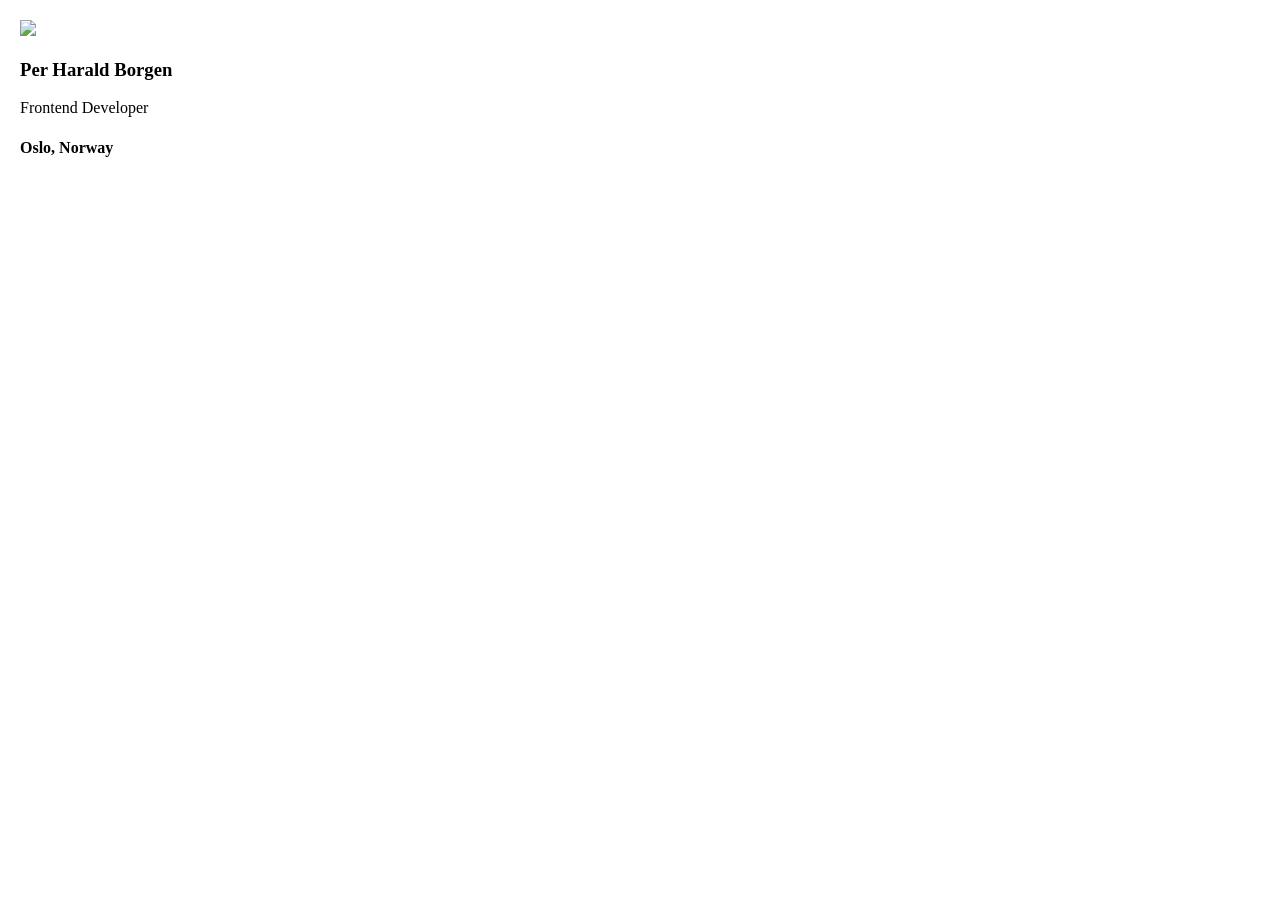
==== index.html @ 7608cf83 "structure" ====
<!DOCTYPE html>
<html lang="en">
<head>
    <meta charset="UTF-8">
    <meta name="viewport" content="width=device-width, initial-scale=1.0">
    <link rel="stylesheet" href="styles.css">
    <title>Document</title>
</head>
<body>
        <div>
            <!-- 
            Challenge:
            The image isn't rendering. Can you find out why?
            
            Hint: try to google "html file paths"
            -->
            <img src="per.png">
            <h3>Per Harald Borgen</h3>
            <p>Frontend Developer</p>
            <h4>Oslo, Norway</h4>
        </div>
</body>
</html>
---- styles.css ----
body{
    margin: 20px;
}
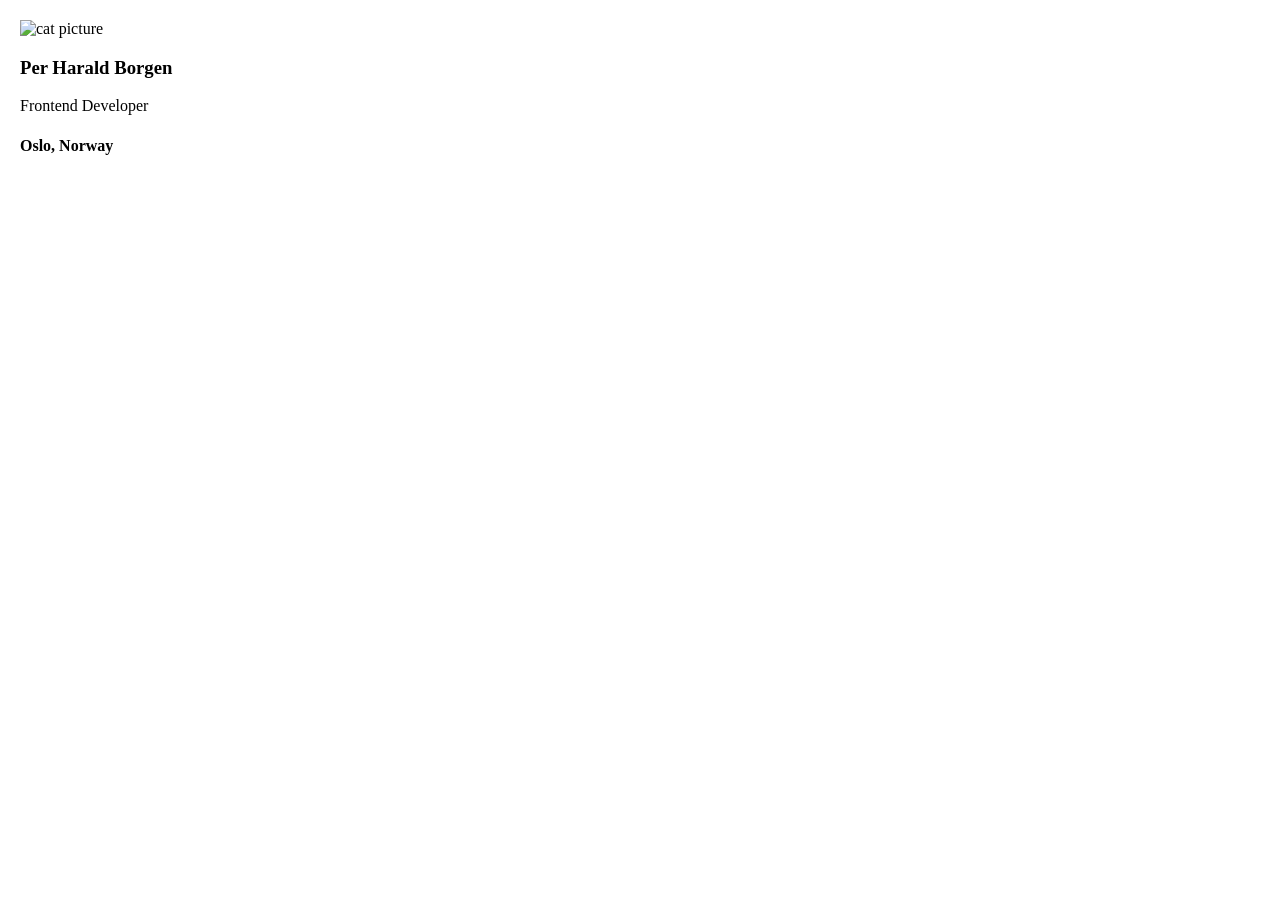
==== commit 26f6d95a: "2" ====
--- a/index.html
+++ b/index.html
@@ -8,16 +8,11 @@
 </head>
 <body>
         <div>
-            <!-- 
-            Challenge:
-            The image isn't rendering. Can you find out why?
-            
-            Hint: try to google "html file paths"
-            -->
-            <img src="per.png">
+            <img src="https://encrypted-tbn0.gstatic.com/images?q=tbn:ANd9GcTwFYrNVxxJH_s54WK6m-EfTdRDTjqQk5MS2g&s" alt="cat picture">
             <h3>Per Harald Borgen</h3>
             <p>Frontend Developer</p>
             <h4>Oslo, Norway</h4>
         </div>
+    <script src="main.js"></script>
 </body>
 </html>
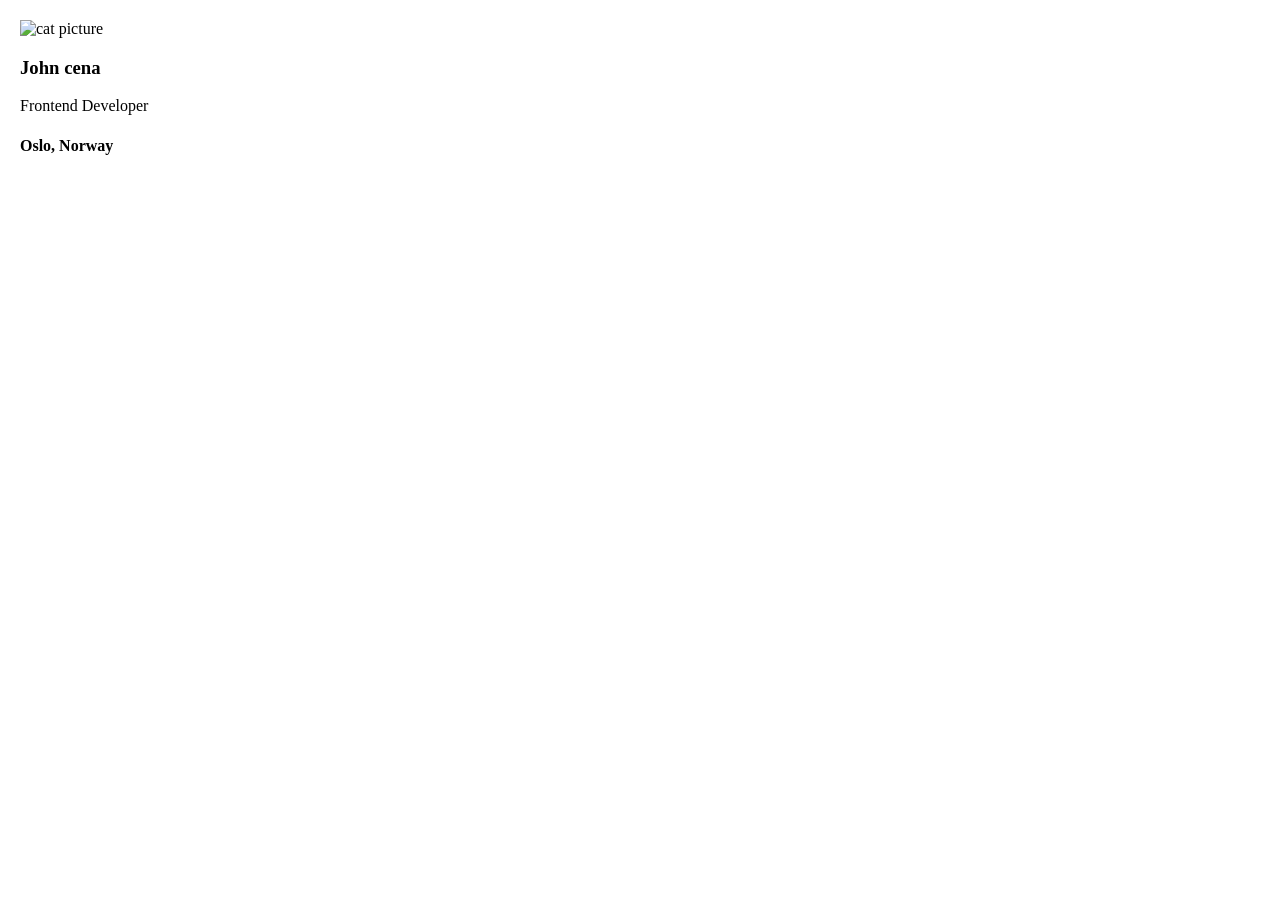
==== commit d545fe50: "card1" ====
--- a/index.html
+++ b/index.html
@@ -9,7 +9,7 @@
 <body>
         <div>
             <img src="https://encrypted-tbn0.gstatic.com/images?q=tbn:ANd9GcTwFYrNVxxJH_s54WK6m-EfTdRDTjqQk5MS2g&s" alt="cat picture">
-            <h3>Per Harald Borgen</h3>
+            <h3>John cena</h3>
             <p>Frontend Developer</p>
             <h4>Oslo, Norway</h4>
         </div>
--- a/styles.css
+++ b/styles.css
@@ -1,3 +1,30 @@
-body{
+body {
     margin: 20px;
-}+}
+
+.avatar {
+    width: 150px;
+}
+
+.card {
+    width: 400px;
+    margin-left: auto;
+    margin-right: auto;
+    padding: 20px;
+    display: flex;
+    justify-content: space-around;
+    text-align: center;
+    
+    /* 
+    Challenge:
+    Add colors to the card according to the design.
+    black - #2b2839 (the text color)
+    blue - #ddebf8
+    purple - #d8cefe
+    */
+}
+
+.border-blue {
+    border: 1px dotted blue;
+}
+    
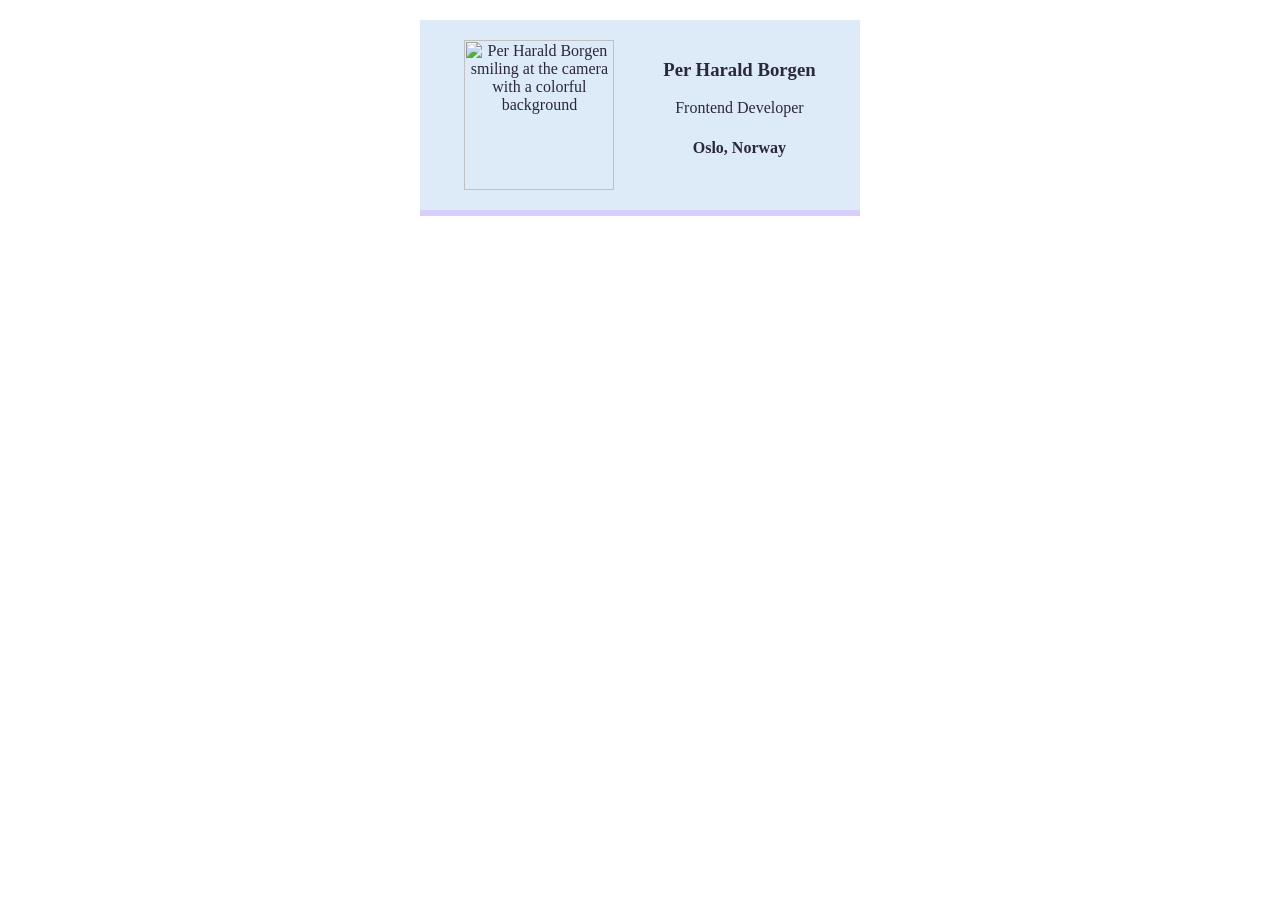
==== commit ac84d41c: "card2" ====
--- a/index.html
+++ b/index.html
@@ -1,18 +1,17 @@
-<!DOCTYPE html>
-<html lang="en">
-<head>
-    <meta charset="UTF-8">
-    <meta name="viewport" content="width=device-width, initial-scale=1.0">
-    <link rel="stylesheet" href="styles.css">
-    <title>Document</title>
-</head>
-<body>
-        <div>
-            <img src="https://encrypted-tbn0.gstatic.com/images?q=tbn:ANd9GcTwFYrNVxxJH_s54WK6m-EfTdRDTjqQk5MS2g&s" alt="cat picture">
-            <h3>John cena</h3>
-            <p>Frontend Developer</p>
-            <h4>Oslo, Norway</h4>
+<html>
+    <head>
+        <link rel="stylesheet" href="styles.css" />
+    </head>
+    <body>
+        <div class="card">
+            <img
+                src="images/per.png"
+                alt="Per Harald Borgen smiling at the camera with a colorful background" class="avatar">
+            <div>
+                <h3>Per Harald Borgen</h3>
+                <p>Frontend Developer</p>
+                <h4>Oslo, Norway</h4>
+            </div>
         </div>
-    <script src="main.js"></script>
-</body>
+    </body>
 </html>
--- a/styles.css
+++ b/styles.css
@@ -22,6 +22,9 @@
     blue - #ddebf8
     purple - #d8cefe
     */
+    background: #ddebf8;
+    color: #2b2839;
+    border-bottom: 6px solid #d8cefe;
 }
 
 .border-blue {
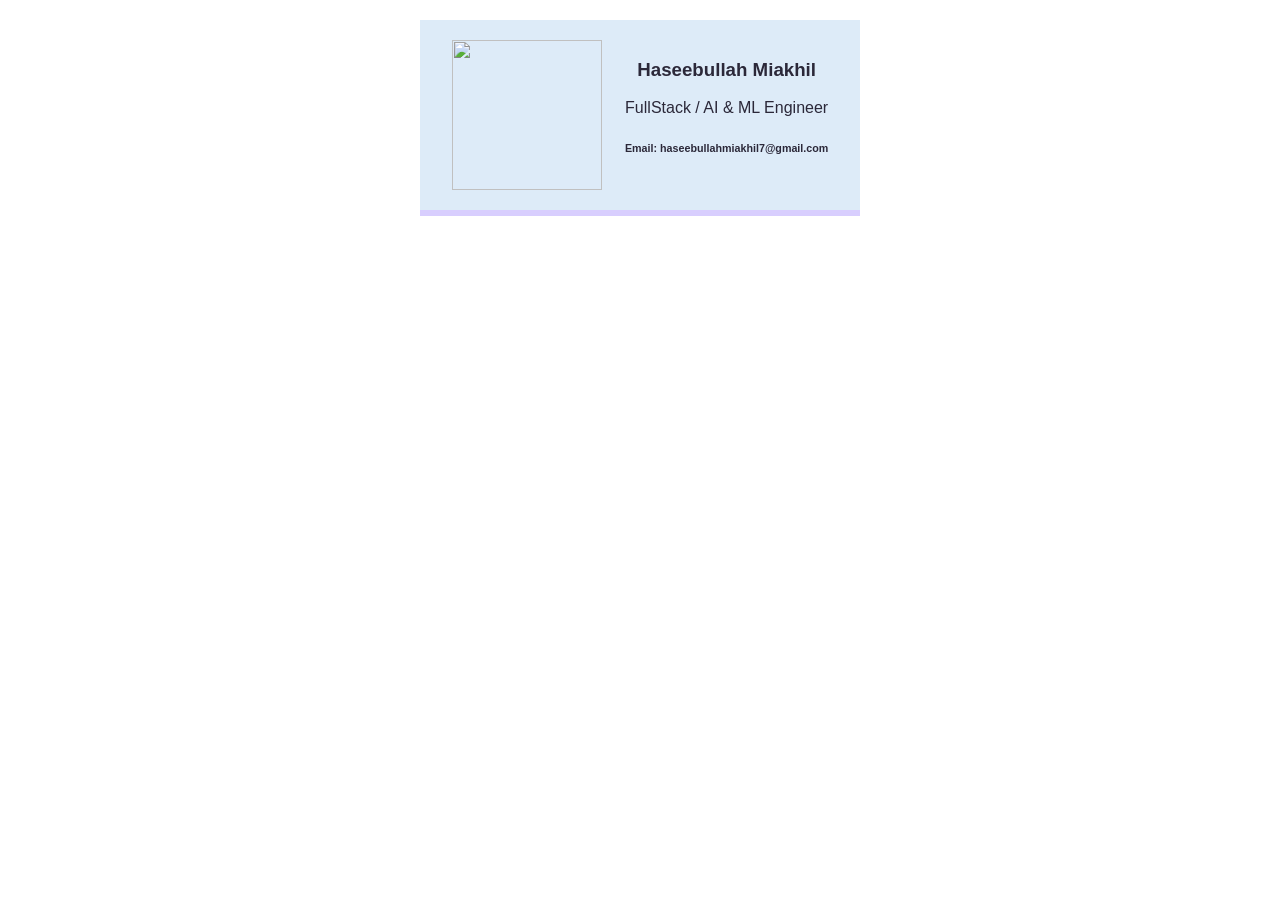
==== commit 97ff42cf: "final the card" ====
--- a/index.html
+++ b/index.html
@@ -4,13 +4,11 @@
     </head>
     <body>
         <div class="card">
-            <img
-                src="images/per.png"
-                alt="Per Harald Borgen smiling at the camera with a colorful background" class="avatar">
-            <div>
-                <h3>Per Harald Borgen</h3>
-                <p>Frontend Developer</p>
-                <h4>Oslo, Norway</h4>
+            <img class="avatar" src="https://avatars.githubusercontent.com/u/115527145?v=4">
+            <div >
+                <h3>Haseebullah Miakhil</h3>
+                <p> FullStack / AI & ML Engineer</p>
+                <h6>Email: haseebullahmiakhil7@gmail.com</h6>
             </div>
         </div>
     </body>
--- a/styles.css
+++ b/styles.css
@@ -1,5 +1,11 @@
 body {
     margin: 20px;
+    /*
+    Challenge:
+    Find a web safe font you like, and add it 
+    to your card.
+    */
+    font-family: Verdana, Geneva, Tahoma, sans-serif;
 }
 
 .avatar {
@@ -8,26 +14,40 @@
 
 .card {
     width: 400px;
-    margin-left: auto;
-    margin-right: auto;
+    margin: 0 auto;
     padding: 20px;
     display: flex;
     justify-content: space-around;
     text-align: center;
-    
-    /* 
-    Challenge:
-    Add colors to the card according to the design.
-    black - #2b2839 (the text color)
-    blue - #ddebf8
-    purple - #d8cefe
-    */
     background: #ddebf8;
     color: #2b2839;
     border-bottom: 6px solid #d8cefe;
+        
+    /*
+    Challenge:
+    Find a color palette you like on Coolors.co
+    and use it in your business card.
+     */
 }
 
 .border-blue {
     border: 1px dotted blue;
 }
-    +
+/*
+Stretch goals:
+Find other ways you can personalize 
+the design of your business card, e.g.:
+- change the border(s)
+- add border radius
+- shuffle the layout
+- shadows        🤯
+- hover effects  🤯🤯
+- animations     🤯🤯🤯
+*/
+
+/*
+Final challenge:
+Download the code to your local computer and place it
+in a folder called "business-card"
+*/
